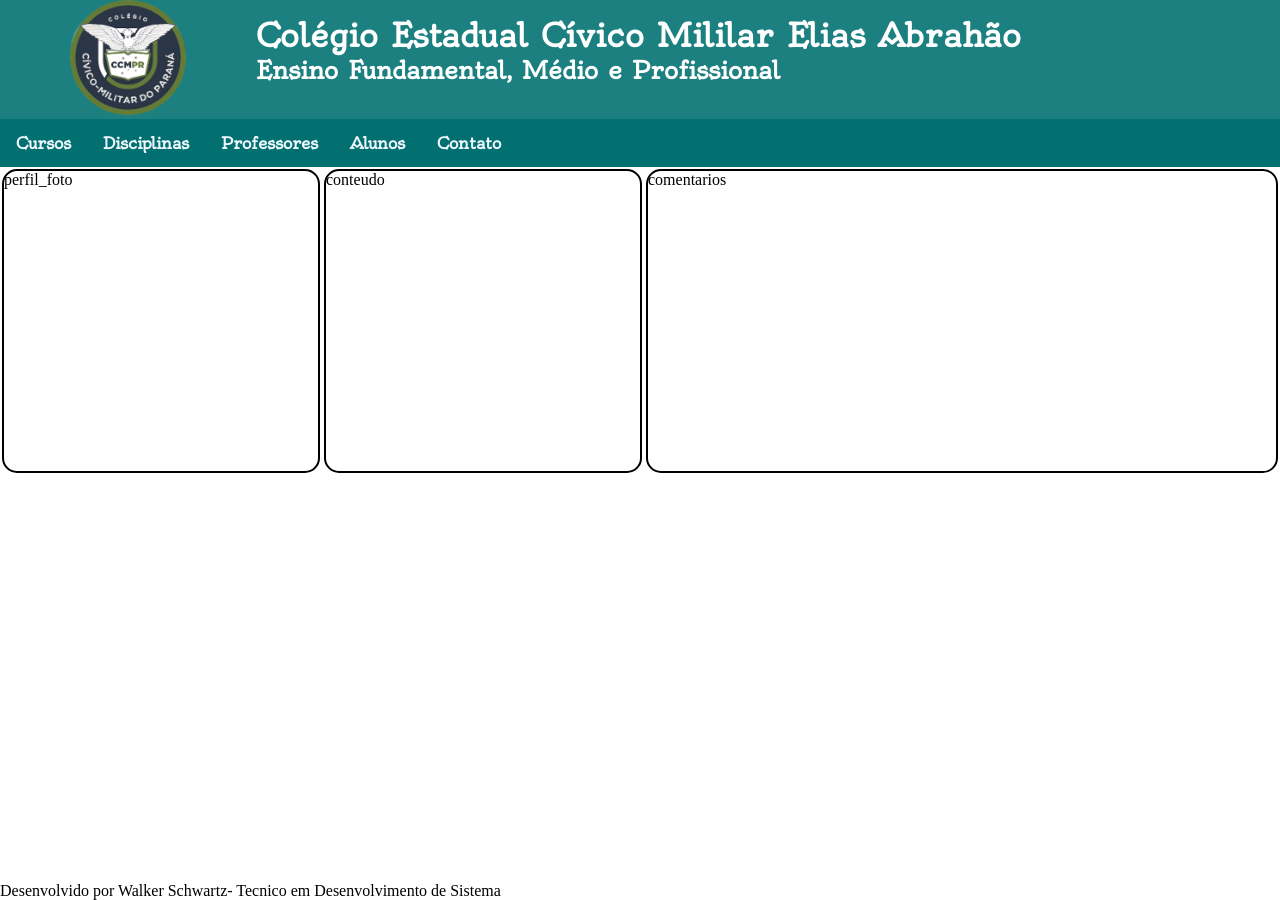
==== perfil.html @ dfe1ef86 "Add files via upload" ====
<!DOCTYPE html>
<html lang="pt-br">
<head>
    <link rel="stylesheet" href="style.css">
    <meta charset="UTF-8">
    <meta name="viewport" content="width=device-width, initial-scale=1.0">
    <title>Pagina Inicical - Colegio Elias Abrahão</title>
</head>
<body>
    <header>
        <div id="container_header">
            <div id="esq_header">
                <img id="logo" src="logocivico.png"> 
            </div>
            <div id="dir_header">
                <h1>Colégio Estadual Cívico Mililar Elias Abrahão</h1>
                <h2>Ensino Fundamental, Médio e Profissional</h2>
            </div>
        </div>
    </header>
    <nav>
        <ul>
            <li><a href="">Cursos</a></li>
            <li><a href="">Disciplinas</a></li>
            <li><a href="">Professores</a></li>
            <li><a href="">Alunos</a></li>
            <li><a href="">Contato</a></li>
        </ul>
    </nav>
    <main>
        <div id="perfil_pricipal">
            <div id="perfil_foto">perfil_foto</div>
            <div id="perfil_conteudo">conteudo</div>
            <div id="perfil_comentarios">comentarios</div>
        </div>
   </main>
    <footer>Desenvolvido por Walker Schwartz- Tecnico em Desenvolvimento de Sistema</footer>
</body>
</html>
---- style.css ----
@import url('https://fonts.googleapis.com/css2?family=Oldenburg&display=swap');

*{
    margin: 0;
    padding: 0;
}

body{
    display: flex;
    flex-direction: column;
    min-height: 100vh;
}

main{
    flex-grow: 1;
}

#container_header{
    background-color: rgb(28, 128, 128); 
    display: flex;
}
#esq_header{
    width: 20%;
    text-align: center;
    justify-content: center;
    align-content: center;
}
#dir_header{
    width: 80%;
    padding: 15px 0px 0px;
    color: white;
    font-family: "Oldenburg", serif;
    font-weight: 400;
    font-style: normal;
}

#logo{
    width: 45%;
}

ul{
    list-style-type: none;
    margin: 0;
    padding: 0;
    overflow: hidden;
    background-color: rgb(2, 112, 112);
}

li{
    float: left;
}

li a{
    display: block;
    color: aliceblue;
    padding: 14px 16px;
    text-decoration: none;
    font-weight: 700;
    font-family: "Oldenburg", serif;
    font-style: normal;
}

li a:hover{
    background-color: rgb(162, 162, 231);
    color: antiquewhite;
}

#slogan{
    text-align: center;
    padding: 20px 0px 0px;
}

#fraseslogan{
    font-family: "Oldenburg", serif;
    font-weight: 800;
    font-style: normal;
}

#duascolunas{
    display: flex;
}
#imagem{
    padding: 30px 60px 0px;
}

#imgcolegio{
    border-radius: 20px;
    filter: brightness(100%); 
}

#texto{
    padding: 30px 0px 0px;
    padding-right: 70px ;
}

#textocolegio{
    text-align: justify;
}

#perfil_pricipal{
  display: flex;
}

#perfil_foto{
  margin: 2px;
  width: 25%;
  height: 300px;
  border: 2px solid black;
  border-radius: 15px;
}

#perfil_conteudo{
  margin: 2px;
  width: 25%;
  height: 300px;
  border: 2px solid black;
  border-radius: 15px;
}

#perfil_comentarios{
  margin: 2px;
  width: 50%;
  height: 300px;
  border: 2px solid black;
  border-radius: 15px;
}
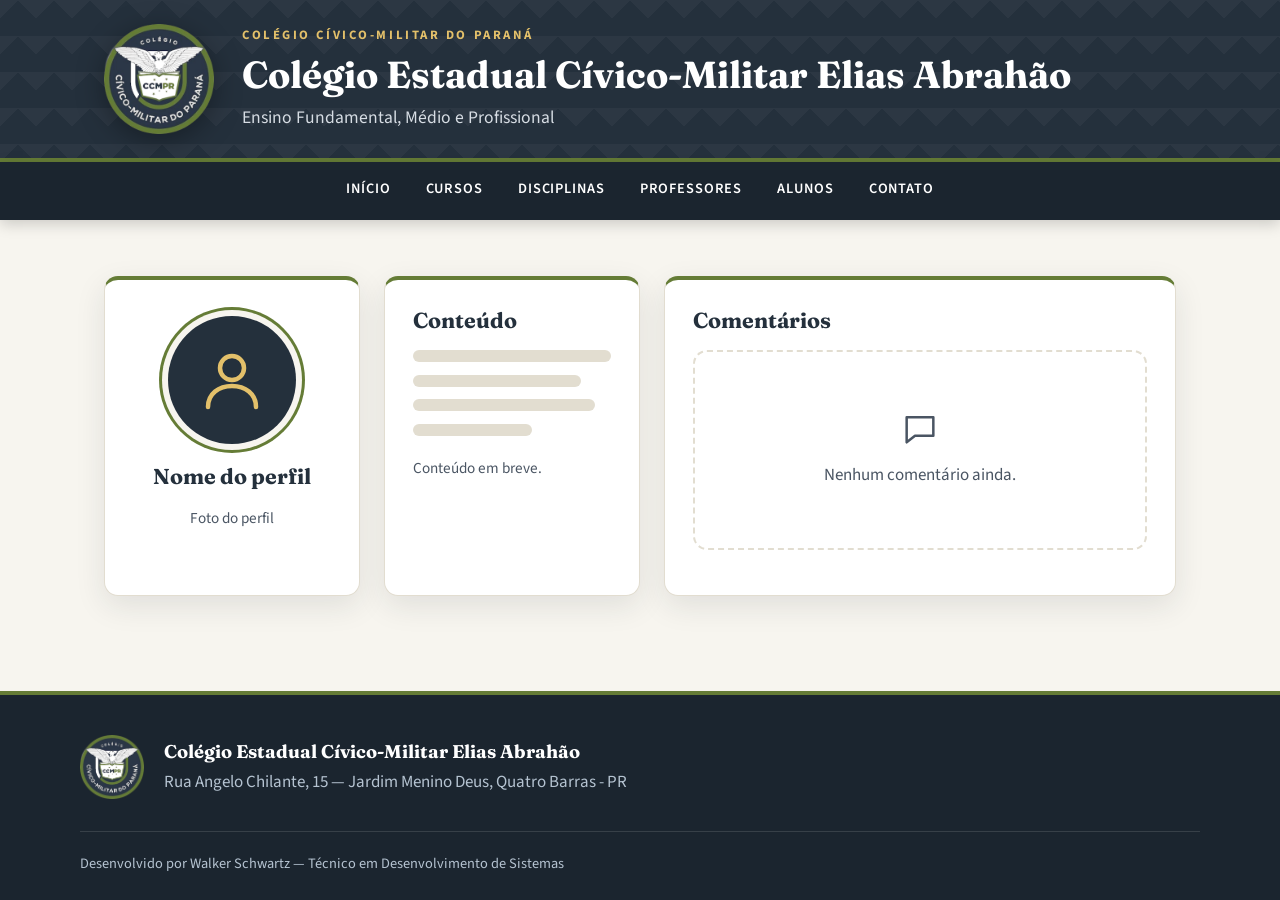
==== commit a61e2e8e: "Refactor HTML structure and enhance styles for improved layout and accessibility" ====
--- a/perfil.html
+++ b/perfil.html
@@ -1,39 +1,85 @@
 <!DOCTYPE html>
 <html lang="pt-br">
 <head>
-    <link rel="stylesheet" href="style.css">
     <meta charset="UTF-8">
     <meta name="viewport" content="width=device-width, initial-scale=1.0">
-    <title>Pagina Inicical - Colegio Elias Abrahão</title>
+    <meta name="description" content="Página de perfil do Colégio Estadual Cívico-Militar Elias Abrahão.">
+    <title>Perfil - Colégio Elias Abrahão</title>
+    <link rel="icon" href="logocivico.png">
+    <link rel="preconnect" href="https://fonts.googleapis.com">
+    <link rel="preconnect" href="https://fonts.gstatic.com" crossorigin>
+    <link href="https://fonts.googleapis.com/css2?family=Fraunces:opsz,wght@9..144,600;9..144,700&family=Source+Sans+3:wght@400;600;700&display=swap" rel="stylesheet">
+    <link rel="stylesheet" href="style.css">
 </head>
 <body>
+    <a class="pular" href="#conteudo">Pular para o conteúdo</a>
+
     <header>
         <div id="container_header">
-            <div id="esq_header">
-                <img id="logo" src="logocivico.png"> 
-            </div>
+            <a id="esq_header" href="index.html">
+                <img id="logo" src="logocivico.png" alt="Brasão do Colégio Cívico-Militar do Paraná" width="270" height="270">
+            </a>
             <div id="dir_header">
-                <h1>Colégio Estadual Cívico Mililar Elias Abrahão</h1>
-                <h2>Ensino Fundamental, Médio e Profissional</h2>
+                <p class="sobretitulo">Colégio Cívico-Militar do Paraná</p>
+                <h1>Colégio Estadual Cívico-Militar Elias Abrahão</h1>
+                <p class="subtitulo">Ensino Fundamental, Médio e Profissional</p>
             </div>
         </div>
     </header>
-    <nav>
+
+    <nav aria-label="Principal">
         <ul>
-            <li><a href="">Cursos</a></li>
-            <li><a href="">Disciplinas</a></li>
-            <li><a href="">Professores</a></li>
-            <li><a href="">Alunos</a></li>
-            <li><a href="">Contato</a></li>
+            <li><a href="index.html">Início</a></li>
+            <li><a href="#">Cursos</a></li>
+            <li><a href="#">Disciplinas</a></li>
+            <li><a href="#">Professores</a></li>
+            <li><a href="#">Alunos</a></li>
+            <li><a href="#">Contato</a></li>
         </ul>
     </nav>
-    <main>
-        <div id="perfil_pricipal">
-            <div id="perfil_foto">perfil_foto</div>
-            <div id="perfil_conteudo">conteudo</div>
-            <div id="perfil_comentarios">comentarios</div>
+
+    <main id="conteudo">
+        <div id="perfil_principal">
+            <section id="perfil_foto" class="painel">
+                <div class="avatar" aria-hidden="true">
+                    <svg viewBox="0 0 24 24" width="72" height="72" fill="none" stroke="currentColor" stroke-width="1.5" stroke-linecap="round">
+                        <circle cx="12" cy="8" r="4"/>
+                        <path d="M4 21c0-4.4 3.6-7 8-7s8 2.6 8 7"/>
+                    </svg>
+                </div>
+                <h2>Nome do perfil</h2>
+                <p class="painel_dica">Foto do perfil</p>
+            </section>
+
+            <section id="perfil_conteudo" class="painel">
+                <h2>Conteúdo</h2>
+                <div class="esqueleto" aria-hidden="true">
+                    <span></span><span></span><span></span><span></span>
+                </div>
+                <p class="painel_dica">Conteúdo em breve.</p>
+            </section>
+
+            <section id="perfil_comentarios" class="painel">
+                <h2>Comentários</h2>
+                <div class="vazio">
+                    <svg viewBox="0 0 24 24" width="40" height="40" fill="none" stroke="currentColor" stroke-width="1.5" stroke-linejoin="round" aria-hidden="true">
+                        <path d="M4 5h16v11H9l-5 4z"/>
+                    </svg>
+                    <p>Nenhum comentário ainda.</p>
+                </div>
+            </section>
         </div>
-   </main>
-    <footer>Desenvolvido por Walker Schwartz- Tecnico em Desenvolvimento de Sistema</footer>
+    </main>
+
+    <footer>
+        <div class="rodape_conteudo">
+            <img class="rodape_logo" src="logocivico.png" alt="" width="270" height="270">
+            <div>
+                <p class="rodape_nome">Colégio Estadual Cívico-Militar Elias Abrahão</p>
+                <p>Rua Angelo Chilante, 15 — Jardim Menino Deus, Quatro Barras - PR</p>
+            </div>
+        </div>
+        <p class="rodape_credito">Desenvolvido por Walker Schwartz — Técnico em Desenvolvimento de Sistemas</p>
+    </footer>
 </body>
-</html>+</html>
--- a/style.css
+++ b/style.css
@@ -1,126 +1,635 @@
-@import url('https://fonts.googleapis.com/css2?family=Oldenburg&display=swap');
-
-*{
+/* =========================================================
+   1. Variáveis (cores e fontes tiradas do brasão)
+   ========================================================= */
+:root {
+    --marinho: #24303c;
+    --marinho-escuro: #1b252f;
+    --oliva: #657c36;
+    --oliva-escuro: #4d5f28;
+    --dourado: #e3c06a;
+    --papel: #f7f5ef;
+    --branco: #ffffff;
+    --texto: #1f2933;
+    --texto-suave: #4a5563;
+    --linha: #e2ddd0;
+
+    --fonte-titulo: "Fraunces", Georgia, "Times New Roman", serif;
+    --fonte-texto: "Source Sans 3", "Segoe UI", Helvetica, Arial, sans-serif;
+
+    --raio: 14px;
+    --sombra: 0 10px 30px rgba(27, 37, 47, 0.10);
+    --largura: 1120px;
+}
+
+/* =========================================================
+   2. Base
+   ========================================================= */
+* {
     margin: 0;
     padding: 0;
-}
-
-body{
+    box-sizing: border-box;
+}
+
+html {
+    scroll-behavior: smooth;
+}
+
+body {
     display: flex;
     flex-direction: column;
     min-height: 100vh;
-}
-
-main{
+    background-color: var(--papel);
+    color: var(--texto);
+    font-family: var(--fonte-texto);
+    font-size: 1.0625rem;
+    line-height: 1.7;
+}
+
+main {
     flex-grow: 1;
 }
 
-#container_header{
-    background-color: rgb(28, 128, 128); 
+img {
+    max-width: 100%;
+    height: auto;
+    display: block;
+}
+
+h1, h2, h3 {
+    font-family: var(--fonte-titulo);
+    line-height: 1.2;
+    color: var(--marinho);
+}
+
+a:focus-visible {
+    outline: 3px solid var(--dourado);
+    outline-offset: 3px;
+    border-radius: 4px;
+}
+
+/* Link "Pular para o conteúdo" (aparece só ao navegar pelo teclado) */
+.pular {
+    position: absolute;
+    left: 1rem;
+    top: -4rem;
+    z-index: 10;
+    padding: 0.6rem 1rem;
+    background-color: var(--dourado);
+    color: var(--marinho-escuro);
+    font-weight: 700;
+    border-radius: 6px;
+}
+
+.pular:focus {
+    top: 1rem;
+}
+
+/* Etiqueta pequena acima dos títulos */
+.rotulo {
+    font-size: 0.8rem;
+    font-weight: 700;
+    letter-spacing: 0.18em;
+    text-transform: uppercase;
+    color: var(--oliva-escuro);
+}
+
+/* =========================================================
+   3. Cabeçalho
+   ========================================================= */
+header {
+    background-color: var(--marinho);
+    /* Padrão de divisas (chevrons) bem sutil */
+    background-image:
+        linear-gradient(135deg, rgba(255, 255, 255, 0.035) 25%, transparent 25%),
+        linear-gradient(225deg, rgba(255, 255, 255, 0.035) 25%, transparent 25%);
+    background-size: 36px 36px;
+    border-bottom: 4px solid var(--oliva);
+}
+
+#container_header {
+    max-width: var(--largura);
+    margin: 0 auto;
+    padding: 1.5rem 1.5rem;
     display: flex;
-}
-#esq_header{
-    width: 20%;
+    align-items: center;
+    gap: 1.75rem;
+}
+
+#esq_header {
+    flex-shrink: 0;
+    border-radius: 50%;
+}
+
+#logo {
+    width: 110px;
+    filter: drop-shadow(0 6px 14px rgba(0, 0, 0, 0.35));
+    transition: transform 0.3s ease;
+}
+
+#esq_header:hover #logo {
+    transform: scale(1.05) rotate(-3deg);
+}
+
+#dir_header h1 {
+    color: var(--branco);
+    font-size: clamp(1.5rem, 3.2vw, 2.35rem);
+    font-weight: 700;
+}
+
+.sobretitulo {
+    color: var(--dourado);
+    font-size: 0.8rem;
+    font-weight: 700;
+    letter-spacing: 0.2em;
+    text-transform: uppercase;
+    margin-bottom: 0.35rem;
+}
+
+.subtitulo {
+    color: #d7dde4;
+    font-size: 1.1rem;
+    margin-top: 0.35rem;
+}
+
+/* =========================================================
+   4. Menu de navegação
+   ========================================================= */
+nav {
+    position: sticky;
+    top: 0;
+    z-index: 5;
+    background-color: var(--marinho-escuro);
+    box-shadow: 0 4px 14px rgba(0, 0, 0, 0.18);
+}
+
+nav ul {
+    list-style: none;
+    max-width: var(--largura);
+    margin: 0 auto;
+    padding: 0 1rem;
+    display: flex;
+    flex-wrap: wrap;
+    justify-content: center;
+}
+
+nav a {
+    display: block;
+    padding: 0.95rem 1.1rem;
+    color: var(--branco);
+    text-decoration: none;
+    font-weight: 600;
+    letter-spacing: 0.06em;
+    text-transform: uppercase;
+    font-size: 0.9rem;
+    border-bottom: 3px solid transparent;
+    transition: color 0.2s ease, border-color 0.2s ease;
+}
+
+nav a:hover {
+    color: var(--dourado);
+    border-bottom-color: var(--dourado);
+}
+
+nav a[aria-current="page"] {
+    color: var(--dourado);
+    border-bottom-color: var(--dourado);
+}
+
+/* =========================================================
+   5. Página inicial
+   ========================================================= */
+
+/* Slogan */
+#slogan {
+    max-width: 860px;
+    margin: 0 auto;
+    padding: 4.5rem 1.5rem 3rem;
     text-align: center;
+    animation: surgir 0.8s ease both;
+}
+
+#fraseslogan {
+    font-size: clamp(1.9rem, 4.6vw, 3.2rem);
+    font-weight: 700;
+    margin-top: 0.75rem;
+}
+
+/* Divisor com uma divisa no meio */
+.divisa {
+    display: flex;
+    align-items: center;
     justify-content: center;
-    align-content: center;
-}
-#dir_header{
-    width: 80%;
-    padding: 15px 0px 0px;
-    color: white;
-    font-family: "Oldenburg", serif;
-    font-weight: 400;
-    font-style: normal;
-}
-
-#logo{
-    width: 45%;
-}
-
-ul{
-    list-style-type: none;
-    margin: 0;
-    padding: 0;
-    overflow: hidden;
-    background-color: rgb(2, 112, 112);
-}
-
-li{
-    float: left;
-}
-
-li a{
+    gap: 0.9rem;
+    margin: 1.75rem 0 2rem;
+}
+
+.divisa::before,
+.divisa::after {
+    content: "";
+    width: 70px;
+    height: 2px;
+    background-color: var(--oliva);
+}
+
+.divisa span {
+    width: 14px;
+    height: 14px;
+    border-right: 3px solid var(--dourado);
+    border-bottom: 3px solid var(--dourado);
+    transform: rotate(45deg) translate(-3px, -3px);
+}
+
+.botao {
+    display: inline-block;
+    padding: 0.85rem 1.8rem;
+    background-color: var(--oliva-escuro);
+    color: var(--branco);
+    font-weight: 700;
+    text-decoration: none;
+    letter-spacing: 0.04em;
+    border-radius: 999px;
+    box-shadow: var(--sombra);
+    transition: background-color 0.2s ease, transform 0.2s ease;
+}
+
+.botao:hover {
+    background-color: var(--marinho);
+    transform: translateY(-2px);
+}
+
+/* Faixa de informações rápidas */
+.faixa_info {
+    list-style: none;
+    max-width: var(--largura);
+    margin: 0 auto 4.5rem;
+    padding: 0 1.5rem;
+    display: grid;
+    grid-template-columns: repeat(3, 1fr);
+    gap: 1rem;
+    animation: surgir 0.8s 0.15s ease both;
+}
+
+.faixa_info li {
+    background-color: var(--branco);
+    border: 1px solid var(--linha);
+    border-top: 4px solid var(--oliva);
+    border-radius: var(--raio);
+    padding: 1.1rem 1.4rem;
+    color: var(--texto-suave);
+    box-shadow: var(--sombra);
+}
+
+.faixa_titulo {
     display: block;
-    color: aliceblue;
-    padding: 14px 16px;
-    text-decoration: none;
-    font-weight: 700;
-    font-family: "Oldenburg", serif;
-    font-style: normal;
-}
-
-li a:hover{
-    background-color: rgb(162, 162, 231);
-    color: antiquewhite;
-}
-
-#slogan{
+    font-family: var(--fonte-titulo);
+    font-size: 1.15rem;
+    font-weight: 700;
+    color: var(--marinho);
+}
+
+/* Sobre o colégio (foto + texto) */
+#sobre {
+    background-color: var(--branco);
+    border-top: 1px solid var(--linha);
+    border-bottom: 1px solid var(--linha);
+    padding: 4.5rem 1.5rem;
+    scroll-margin-top: 3.5rem;
+}
+
+#duascolunas {
+    max-width: var(--largura);
+    margin: 0 auto;
+    display: grid;
+    grid-template-columns: 340px 1fr;
+    gap: 4rem;
+    align-items: start;
+}
+
+/* A foto é pequena (320px), então ganha uma moldura com borda deslocada */
+.moldura {
+    position: relative;
+    max-width: 340px;
+    margin: 0 auto;
+}
+
+.moldura::before {
+    content: "";
+    position: absolute;
+    inset: 18px -18px -18px 18px;
+    border: 3px solid var(--oliva);
+    border-radius: var(--raio);
+    z-index: 0;
+}
+
+#imgcolegio {
+    position: relative;
+    z-index: 1;
+    width: 100%;
+    border-radius: var(--raio);
+    border: 8px solid var(--branco);
+    box-shadow: var(--sombra);
+}
+
+.moldura figcaption {
+    position: relative;
+    z-index: 1;
+    margin-top: 2rem;
+    font-size: 0.9rem;
+    color: var(--texto-suave);
     text-align: center;
-    padding: 20px 0px 0px;
-}
-
-#fraseslogan{
-    font-family: "Oldenburg", serif;
-    font-weight: 800;
-    font-style: normal;
-}
-
-#duascolunas{
+}
+
+#texto h2 {
+    font-size: clamp(1.7rem, 3vw, 2.3rem);
+    margin: 0.4rem 0 1.25rem;
+}
+
+#textocolegio {
+    max-width: 68ch;
+}
+
+#textocolegio p + p {
+    margin-top: 1rem;
+}
+
+/* Nossa estrutura (cartões) */
+#estrutura {
+    max-width: var(--largura);
+    margin: 0 auto;
+    padding: 4.5rem 1.5rem 5rem;
+    text-align: center;
+}
+
+#estrutura h2 {
+    font-size: clamp(1.7rem, 3vw, 2.3rem);
+    margin: 0.4rem 0 2.5rem;
+}
+
+.cartoes {
+    list-style: none;
+    display: grid;
+    grid-template-columns: repeat(4, 1fr);
+    gap: 1.25rem;
+    text-align: left;
+}
+
+.cartao {
+    position: relative;
+    background-color: var(--branco);
+    border: 1px solid var(--linha);
+    border-radius: var(--raio);
+    padding: 1.5rem 1.4rem 1.4rem;
+    transition: transform 0.25s ease, box-shadow 0.25s ease, border-color 0.25s ease;
+}
+
+/* Pequena divisa dourada no canto de cada cartão */
+.cartao::before {
+    content: "";
+    display: block;
+    width: 12px;
+    height: 12px;
+    margin-bottom: 0.9rem;
+    border-right: 3px solid var(--oliva);
+    border-bottom: 3px solid var(--oliva);
+    transform: rotate(45deg);
+}
+
+.cartao:hover {
+    transform: translateY(-4px);
+    box-shadow: var(--sombra);
+    border-color: var(--oliva);
+}
+
+.cartao h3 {
+    font-size: 1.15rem;
+    margin-bottom: 0.4rem;
+}
+
+.cartao p {
+    color: var(--texto-suave);
+    font-size: 0.98rem;
+    line-height: 1.55;
+}
+
+/* =========================================================
+   6. Página de perfil
+   ========================================================= */
+#perfil_principal {
+    max-width: var(--largura);
+    margin: 0 auto;
+    padding: 3.5rem 1.5rem 4.5rem;
+    display: grid;
+    grid-template-columns: 1fr 1fr 2fr;
+    gap: 1.5rem;
+    align-items: stretch;
+}
+
+.painel {
+    background-color: var(--branco);
+    border: 1px solid var(--linha);
+    border-top: 4px solid var(--oliva);
+    border-radius: var(--raio);
+    padding: 1.75rem;
+    min-height: 320px;
+    box-shadow: var(--sombra);
+    animation: surgir 0.7s ease both;
+}
+
+.painel h2 {
+    font-size: 1.35rem;
+    margin-bottom: 1rem;
+}
+
+.painel_dica {
+    color: var(--texto-suave);
+    font-size: 0.95rem;
+}
+
+#perfil_foto {
+    text-align: center;
+}
+
+.avatar {
+    width: 128px;
+    height: 128px;
+    margin: 0.5rem auto 1.25rem;
+    display: grid;
+    place-items: center;
+    border-radius: 50%;
+    background-color: var(--marinho);
+    color: var(--dourado);
+    box-shadow: 0 0 0 6px var(--papel), 0 0 0 9px var(--oliva);
+}
+
+#perfil_conteudo {
+    animation-delay: 0.1s;
+}
+
+/* Linhas cinzas indicando texto que ainda vai entrar */
+.esqueleto span {
+    display: block;
+    height: 12px;
+    margin-bottom: 0.8rem;
+    border-radius: 6px;
+    background-color: var(--linha);
+}
+
+.esqueleto span:nth-child(2) { width: 85%; }
+.esqueleto span:nth-child(3) { width: 92%; }
+.esqueleto span:nth-child(4) { width: 60%; margin-bottom: 1.25rem; }
+
+#perfil_comentarios {
+    animation-delay: 0.2s;
+}
+
+.vazio {
     display: flex;
-}
-#imagem{
-    padding: 30px 60px 0px;
-}
-
-#imgcolegio{
-    border-radius: 20px;
-    filter: brightness(100%); 
-}
-
-#texto{
-    padding: 30px 0px 0px;
-    padding-right: 70px ;
-}
-
-#textocolegio{
-    text-align: justify;
-}
-
-#perfil_pricipal{
-  display: flex;
-}
-
-#perfil_foto{
-  margin: 2px;
-  width: 25%;
-  height: 300px;
-  border: 2px solid black;
-  border-radius: 15px;
-}
-
-#perfil_conteudo{
-  margin: 2px;
-  width: 25%;
-  height: 300px;
-  border: 2px solid black;
-  border-radius: 15px;
-}
-
-#perfil_comentarios{
-  margin: 2px;
-  width: 50%;
-  height: 300px;
-  border: 2px solid black;
-  border-radius: 15px;
-}+    flex-direction: column;
+    align-items: center;
+    justify-content: center;
+    gap: 0.75rem;
+    min-height: 200px;
+    border: 2px dashed var(--linha);
+    border-radius: var(--raio);
+    color: var(--texto-suave);
+}
+
+/* =========================================================
+   7. Rodapé
+   ========================================================= */
+footer {
+    background-color: var(--marinho-escuro);
+    color: #b5c3d1;
+    border-top: 4px solid var(--oliva);
+    padding: 2.5rem 1.5rem 1.5rem;
+}
+
+.rodape_conteudo {
+    max-width: var(--largura);
+    margin: 0 auto;
+    display: flex;
+    align-items: center;
+    gap: 1.25rem;
+}
+
+.rodape_logo {
+    width: 64px;
+}
+
+.rodape_nome {
+    font-family: var(--fonte-titulo);
+    font-size: 1.15rem;
+    font-weight: 700;
+    color: var(--branco);
+}
+
+.rodape_credito {
+    max-width: var(--largura);
+    margin: 2rem auto 0;
+    padding-top: 1.25rem;
+    border-top: 1px solid rgba(255, 255, 255, 0.12);
+    font-size: 0.9rem;
+}
+
+/* =========================================================
+   8. Animação de entrada
+   ========================================================= */
+@keyframes surgir {
+    from {
+        opacity: 0;
+        transform: translateY(16px);
+    }
+    to {
+        opacity: 1;
+        transform: translateY(0);
+    }
+}
+
+@media (prefers-reduced-motion: reduce) {
+    html {
+        scroll-behavior: auto;
+    }
+
+    *,
+    *::before,
+    *::after {
+        animation: none;
+        transition: none;
+    }
+}
+
+/* =========================================================
+   9. Responsivo (tablet e celular)
+   ========================================================= */
+@media (max-width: 960px) {
+    .cartoes {
+        grid-template-columns: repeat(2, 1fr);
+    }
+
+    #duascolunas {
+        grid-template-columns: 1fr;
+        gap: 3.5rem;
+    }
+
+    #perfil_principal {
+        grid-template-columns: 1fr 1fr;
+    }
+
+    #perfil_comentarios {
+        grid-column: 1 / -1;
+    }
+}
+
+@media (max-width: 640px) {
+    #container_header {
+        flex-direction: column;
+        text-align: center;
+        gap: 1rem;
+    }
+
+    #logo {
+        width: 88px;
+    }
+
+    /* No celular o menu vira uma linha que rola para o lado */
+    nav ul {
+        flex-wrap: nowrap;
+        justify-content: flex-start;
+        overflow-x: auto;
+        padding: 0 0.5rem;
+    }
+
+    nav a {
+        padding: 0.95rem 0.85rem;
+        white-space: nowrap;
+    }
+
+    #slogan {
+        padding: 3rem 1.25rem 2.5rem;
+    }
+
+    .faixa_info {
+        grid-template-columns: 1fr;
+        margin-bottom: 3rem;
+        padding: 0 1.25rem;
+    }
+
+    #sobre,
+    #estrutura {
+        padding: 3rem 1.25rem;
+    }
+
+    .moldura {
+        max-width: 290px;
+    }
+
+    .cartoes,
+    #perfil_principal {
+        grid-template-columns: 1fr;
+    }
+
+    .rodape_conteudo {
+        flex-direction: column;
+        text-align: center;
+    }
+}
